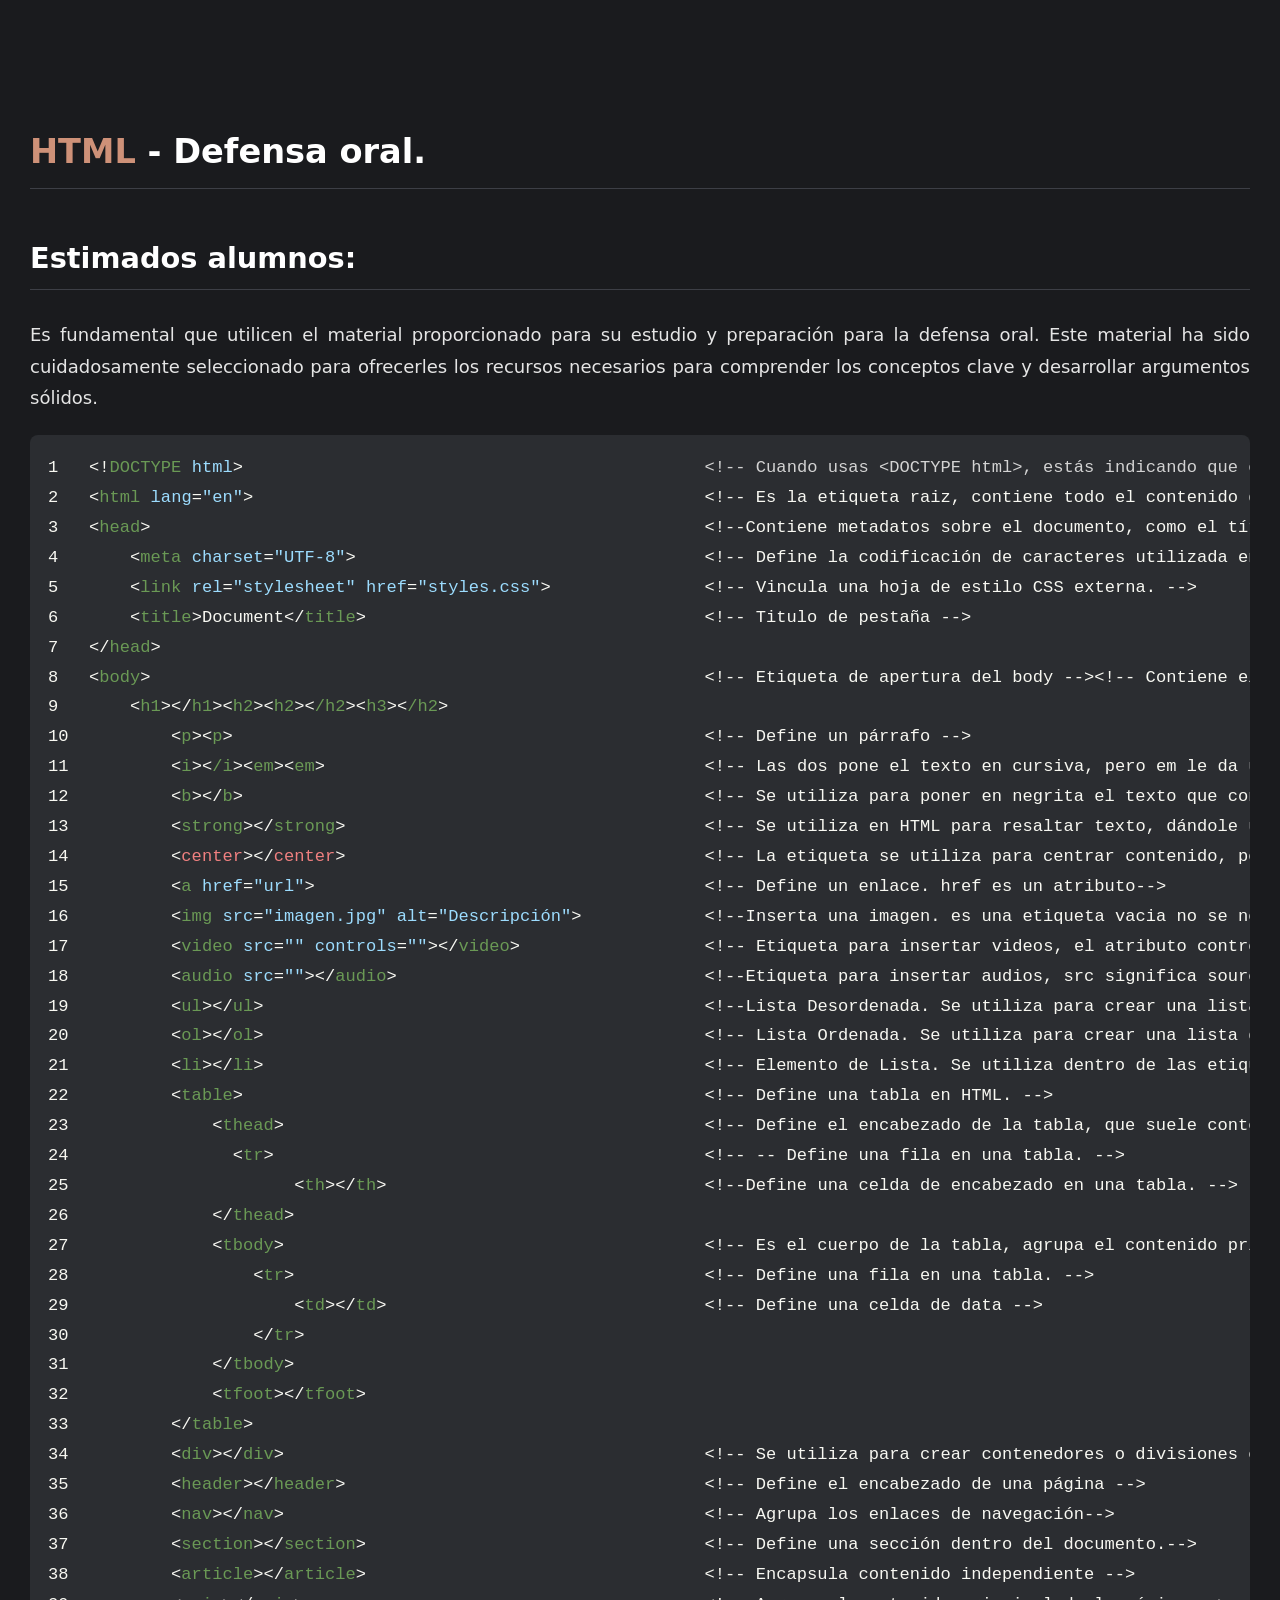
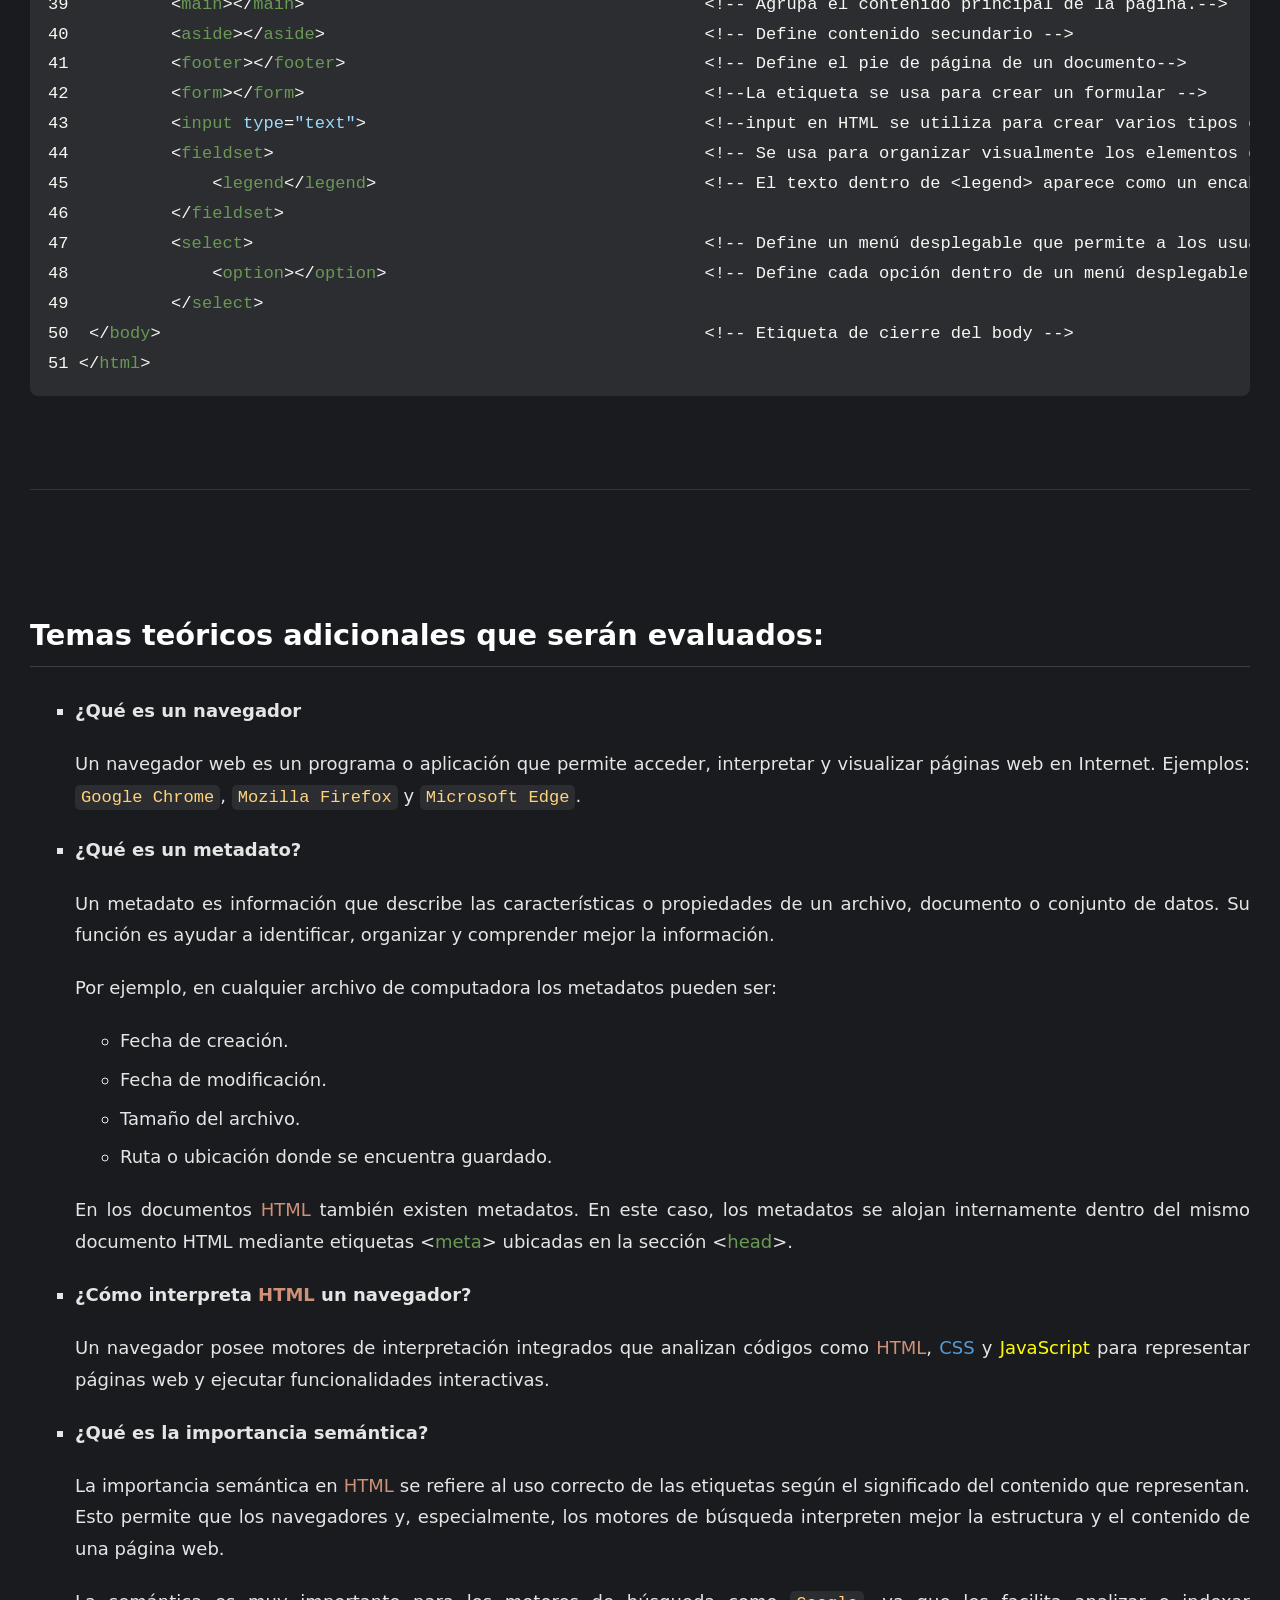
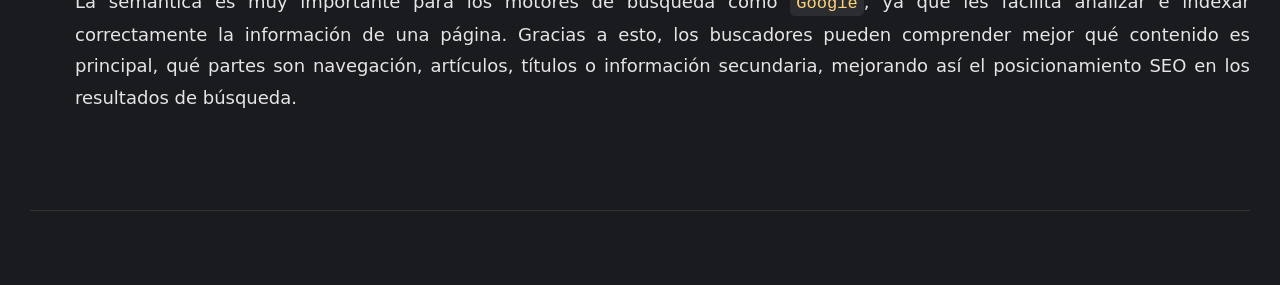
==== index.html @ e4bd4599 "Add files via upload" ====
<!DOCTYPE html>
<html lang="en">
<head>
    <link rel="shortcut icon" href="Imagenes/icono.png" type="image/png">
    <meta charset="UTF-8">
    <meta name="viewport" content="width=device-width, initial-scale=1.0">
    <link rel="stylesheet" href="style.css">
    <title>HTML - Defensa oral.</title>
    <link rel="preconnect" href="https://fonts.googleapis.com">
    <link rel="preconnect" href="https://fonts.gstatic.com" crossorigin>
    <link href="https://fonts.googleapis.com/css2?family=Inconsolata:wght@200..900&display=swap" rel="stylesheet">
</head>
<body>
    <h1><span class="naranja">HTML</span> - Defensa oral.</h1>
    <h2>Estimados alumnos:</h2>
    <p>
        Es fundamental que utilicen el material proporcionado para su estudio y preparación para la defensa oral. Este material ha sido cuidadosamente seleccionado para ofrecerles los recursos necesarios para comprender los conceptos clave y desarrollar argumentos sólidos.
    </p>
<pre><code class="cpp">1   &lt;!<span class="verde">DOCTYPE</span> <span class="celeste">html</span>>                                             <span class="gris">&lt;!-- Cuando usas &lt;DOCTYPE html>, estás indicando que el documento  está escrito en HTML5. Aunque no se especifica explícitamente "HTML5" en la declaración, los navegadores modernos interpretan &lt;!DOCTYPE html> como una señal para renderizar la página usando las reglas de HTML5.--&gt;</span>
2   &lt;<span class="verde">html</span> <span class="celeste">lang</span>=<span class="celeste">"en"</span>>                                            &lt;!-- Es la etiqueta raiz, contiene todo el contenido del documento HTML. Puede tener atributos, como lang, que especifica el idioma del contenido ( &lt;html lang="es"&gt; para español).--&gt;
3   &lt;<span class="verde">head</span>>                                                      &lt;!--Contiene metadatos sobre el documento, como el título de la página y la configuración de caracteres. No se muestra directamente en el contenido visible de la página.--&gt;
4       &lt;<span class="verde">meta</span> <span class="celeste">charset</span>=<span class="celeste">"UTF-8"</span>>                                  &lt;!-- Define la codificación de caracteres utilizada en el documento.--&gt;
5       &lt;<span class="verde">link</span> <span class="celeste">rel</span>=<span class="celeste">"stylesheet"</span> <span class="celeste">href</span>=<span class="celeste">"styles.css"</span>>               &lt;!-- Vincula una hoja de estilo CSS externa. --&gt;
6       &lt;<span class="verde">title</span>>Document&lt;/<span class="verde">title</span>>                                 &lt;!-- Titulo de pestaña --&gt;
7   &lt;/<span class="verde">head</span>>
8   &lt;<span class="verde">body</span>>                                                      &lt;!-- Etiqueta de apertura del body --&gt;&lt;!-- Contiene el contenido visible de la página web, como texto, imágenes, enlaces, y otros elementos. Es la parte que los usuarios ven cuando visitan la página. --&gt;
9       &lt;<span class="verde">h1</span>>&lt;/<span class="verde">h1</span>>&lt;<span class="verde">h2</span>>&lt;<span class="verde">h2</span>>&lt;<span class="verde">/h2</span>>&lt;<span class="verde">h3</span>>&lt;<span class="verde">/h2</span>>
10          &lt;<span class="verde">p</span>>&lt;<span class="verde">p</span>>                                              &lt;!-- Define un párrafo --&gt;
11          &lt;<span class="verde">i</span>>&lt;<span class="verde">/i</span>>&lt;<span class="verde">em</span>>&lt;<span class="verde">em</span>>                                     &lt;!-- Las dos pone el texto en cursiva, pero em le da una importancia semántica al texto, sirve para enfatizar un texto, es decir darle importancia--&gt;
12          &lt;<span class="verde">b</span>>&lt;/<span class="verde">b</span>>                                             &lt;!-- Se utiliza para poner en negrita el texto que contiene, haciendo que visualmente destaque del resto del contenido--&gt;
13          &lt;<span class="verde">strong</span>>&lt;/<span class="verde">strong</span>>                                   &lt;!-- Se utiliza en HTML para resaltar texto, dándole una importancia especial.--&gt;
14          &lt;<span class="rojo">center</span>>&lt;/<span class="rojo">center</span>>                                   &lt;!-- La etiqueta se utiliza para centrar contenido, pero está obsoleta, por lo que aparece en color rojo.--&gt;
15          &lt;<span class="verde">a</span> <span class="celeste">href</span>=<span class="celeste">"url"</span>>                                      &lt;!-- Define un enlace. href es un atributo--&gt;
16          &lt;<span class="verde">img</span> <span class="celeste">src</span>=<span class="celeste">"imagen.jpg"</span> <span class="celeste">alt</span>=<span class="celeste">"Descripción"</span>>            &lt;!--Inserta una imagen. es una etiqueta vacia no se necesita cerrarla--&gt;
17          &lt;<span class="verde">video</span> <span class="celeste">src</span>=<span class="celeste">""</span> <span class="celeste">controls</span>=<span class="celeste">""</span>>&lt;/<span class="verde">video</span>>                  &lt;!-- Etiqueta para insertar videos, el atributo controls es el atributo que genera que el navegador le asigne a nuestro video los controles, ejemplo: iniciar video, detener video, mutear sonido, aumentar o bajar sonido --&gt;
18          &lt;<span class="verde">audio</span> <span class="celeste">src</span>=<span class="celeste">""</span>>&lt;/<span class="verde">audio</span>>                              &lt;!--Etiqueta para insertar audios, src significa source que signica en español fuente y es un atributo--&gt;
19          &lt;<span class="verde">ul</span>>&lt;/<span class="verde">ul</span>>                                           &lt;!--Lista Desordenada. Se utiliza para crear una lista de elementos donde el orden no es importante. Los elementos en una lista desordenada están precedidos por viñetas o puntos.--&gt;
20          &lt;<span class="verde">ol</span>>&lt;/<span class="verde">ol</span>>                                           &lt;!-- Lista Ordenada. Se utiliza para crear una lista de elementos en la que el orden es importante. Los elementos en una lista ordenada están precedidos por números o letras. --&gt;
21          &lt;<span class="verde">li</span>>&lt;/<span class="verde">li</span>>                                           &lt;!-- Elemento de Lista. Se utiliza dentro de las etiquetas &lt;ul> o &lt;ol> para definir cada uno de los ítems o elementos de la lista. --&gt;
22          &lt;<span class="verde">table</span>>                                             &lt;!-- Define una tabla en HTML. --&gt;
23              &lt;<span class="verde">thead</span>>                                         &lt;!-- Define el encabezado de la tabla, que suele contener títulos o nombres de columna.--&gt;
24                &lt;<span class="verde">tr</span>>                                          &lt;!-- -- Define una fila en una tabla. --&gt; 
25                      &lt;<span class="verde">th</span>>&lt;/<span class="verde">th</span>>                               &lt;!--Define una celda de encabezado en una tabla. --&gt;
26              &lt;/<span class="verde">thead</span>>
27              &lt;<span class="verde">tbody</span>>                                         &lt;!-- Es el cuerpo de la tabla, agrupa el contenido principal --&gt;
28                  &lt;<span class="verde">tr</span>>                                        &lt;!-- Define una fila en una tabla. --&gt;
29                      &lt;<span class="verde">td</span>>&lt;/<span class="verde">td</span>>                               &lt;!-- Define una celda de data --&gt;
30                  &lt;/<span class="verde">tr</span>>
31              &lt;/<span class="verde">tbody</span>>
32              &lt;<span class="verde">tfoot</span>>&lt;/<span class="verde">tfoot</span>>
33          &lt;/<span class="verde">table</span>>
34          &lt;<span class="verde">div</span>>&lt;/<span class="verde">div</span>>                                         &lt;!-- Se utiliza para crear contenedores o divisiones en un documento --&gt;
35          &lt;<span class="verde">header</span>>&lt;/<span class="verde">header</span>>                                   &lt;!-- Define el encabezado de una página --&gt;
36          &lt;<span class="verde">nav</span>>&lt;/<span class="verde">nav</span>>                                         &lt;!-- Agrupa los enlaces de navegación--&gt;
37          &lt;<span class="verde">section</span>>&lt;/<span class="verde">section</span>>                                 &lt;!-- Define una sección dentro del documento.--&gt;
38          &lt;<span class="verde">article</span>>&lt;/<span class="verde">article</span>>                                 &lt;!-- Encapsula contenido independiente --&gt;
39          &lt;<span class="verde">main</span>>&lt;/<span class="verde">main</span>>                                       &lt;!-- Agrupa el contenido principal de la página.--&gt;
40          &lt;<span class="verde">aside</span>>&lt;/<span class="verde">aside</span>>                                     &lt;!-- Define contenido secundario --&gt;
41          &lt;<span class="verde">footer</span>>&lt;/<span class="verde">footer</span>>                                   &lt;!-- Define el pie de página de un documento--&gt;
42          &lt;<span class="verde">form</span>>&lt;/<span class="verde">form</span>>                                       &lt;!--La etiqueta se usa para crear un formular --&gt;
43          &lt;<span class="verde">input</span> <span class="celeste">type</span>=<span class="celeste">"text"</span>>                                 &lt;!--input en HTML se utiliza para crear varios tipos de controles interactivos en formularios ejemplo: text, password, email, number, radio, date, checkbox, submit y button --&gt;
44          &lt;<span class="verde">fieldset</span>>                                          &lt;!-- Se usa para organizar visualmente los elementos del formulario, creando una caja alrededor de ellos. --&gt;
45              &lt;<span class="verde">legend</span>&lt;/<span class="verde">legend</span>>                                &lt;!-- El texto dentro de &lt;legend> aparece como un encabezado para el contenido del &lt;fieldset> --&gt;
46          &lt;/<span class="verde">fieldset</span>>
47          &lt;<span class="verde">select</span>>                                            &lt;!-- Define un menú desplegable que permite a los usuarios seleccionar una opción de una lista.--&gt;
48              &lt;<span class="verde">option</span>>&lt;/<span class="verde">option</span>>                               &lt;!-- Define cada opción dentro de un menú desplegable creado con &lt;select>--&gt;
49          &lt;/<span class="verde">select</span>>
50  &lt;/<span class="verde">body</span>>                                                     &lt;!-- Etiqueta de cierre del body --&gt;
51 &lt;/<span class="verde">html</span>>
</code></pre>
<br>
<hr>
<br>
    <h2>Temas teóricos adicionales que serán evaluados:</h2>
    <ul type="square">
        <li>
            <b>¿Qué es un navegador</b><br>
            <p>
                Un navegador web es un programa o aplicación que permite acceder, interpretar y visualizar páginas web en Internet. Ejemplos: <code>Google Chrome</code>, <code>Mozilla Firefox</code> y <code>Microsoft Edge</code>.
            </p>
        </li>
        <li>
            <b>¿Qué es un metadato?</b>
            <p>
                Un metadato es información que describe las características o propiedades de un archivo, documento o conjunto de datos. Su función es ayudar a identificar, organizar y comprender mejor la información.
            </p>
            <p>
               Por ejemplo, en cualquier archivo de computadora los metadatos pueden ser: 
            </p>
            <ul>
                <li>Fecha de creación.</li>
                <li>Fecha de modificación.</li>
                <li>Tamaño del archivo.</li>
                <li>Ruta o ubicación donde se encuentra guardado.</li>
            </ul>
            <p>
                En los documentos <span class="naranja">HTML</span> también existen metadatos. En este caso, los metadatos se alojan internamente dentro del mismo documento HTML mediante etiquetas &lt;<span class="verde">meta</span>> ubicadas en la sección &lt;<span class="verde">head</span>>.
            </p>
        </li>
        <li>
            <b>¿Cómo interpreta <span class="naranja">HTML</span> un navegador?</b><br>
            <p>
                Un navegador posee motores de interpretación integrados que analizan códigos como <span class="naranja">HTML</span>, <span class="azul">CSS</span> y <span class="amarillo">JavaScript</span> para representar páginas web y ejecutar funcionalidades interactivas.
            </p>
        </li>
        <li>
            <b>¿Qué es la importancia semántica?</b><br>
            <p>
                La importancia semántica en <span class="naranja">HTML</span> se refiere al uso correcto de las etiquetas según el significado del contenido que representan. Esto permite que los navegadores y, especialmente, los motores de búsqueda interpreten mejor la estructura y el contenido de una página web.
            </p>
            <p>
                La semántica es muy importante para los motores de búsqueda como <code>Google</code>, ya que les facilita analizar e indexar correctamente la información de una página. Gracias a esto, los buscadores pueden comprender mejor qué contenido es principal, qué partes son navegación, artículos, títulos o información secundaria, mejorando así el posicionamiento SEO en los resultados de búsqueda.
            </p>
        </li>
    </ul>
<br>
<hr>
<br>
</body>
</html>
---- style.css ----
/* === Estilo general del documento === */
body {
     max-height: 50vw;
    margin: 40px auto;
    padding: 30px;
    text-align: justify;
    background-color: #1a1b1e;   /* Fondo suave y oscuro */
    color: #e5e5e5;              /* Texto claro */
    font-family: system-ui, -apple-system, BlinkMacSystemFont, 'Segoe UI', Roboto, Oxygen, Ubuntu, Cantarell, 'Open Sans', 'Helvetica Neue', sans-serif;
    
    font-size: 18px;
    line-height: 1.75;
}


iframe{
    max-width: 50vw;
}
.naranja{
    color:orange;
}
img{
    max-width: 50vw;
}

iframe{ max-height: 50vw; border-radius: 20px;}
.center{
    text-align: center;
    
}
.borde{
     max-height: 50vw;
    border-radius: 10px;
}
.negro{
    padding: 10px;
    border-radius: 10px;
    background-color: black;
}
.ayuda1{
    text-align: center;
        background: #2b2d31;
    color: #036d13;
    padding: 3px 6px;
    
    border-radius: 5px;
    font-size: 0.95em;
    font-family: Consolas, "Courier New", monospace;

}
.gris{
    color: lightgray;
}
.redondo{
    border-radius: 20px;
  
}

.izq{
    float: left;
}
.der{
    float: right;
}
/* === Títulos === */
h1, h2, h3, h4, h5, h6 {
    font-weight: 700;
    margin-top: 1.8em;
    margin-bottom: 0.8em;
    line-height: 1.3;
    color: #ffffff;
    border-bottom: 1px solid #3d3f46;
    padding-bottom: 0.4em;
    margin-bottom: 1em;
}

h1 { font-size: 2.1rem; }
h2 { font-size: 1.8rem; }
h3 { font-size: 1.5rem; }

/* === Párrafos === */
p {
    margin: 1.2em 0;
}

/* === Citas tipo Markdown === */
blockquote {
    border-left: 4px solid #3d3f46;
    padding: 12px 18px;
    margin: 1.6em 0;
    background: #232428;
    border-radius: 6px;
    color: #d0d0d0;
}

/* === Separadores === */
hr {
    border: 0;
    border-top: 1px solid #333;
    margin: 2.4em 0;
}

/* === Listas === */
ul, ol {
    padding-left: 45px;
    margin: 1.2em 0;
}
li {
    margin: 0.4em 0;
}

/* === Código en línea === */
code {
    background: #2b2d31;
    color: #ffd479;
    padding: 3px 6px;
    border-radius: 5px;
    font-size: 0.95em;
    font-family: Consolas, "Courier New", monospace;
}

/* === Bloques de código === */
pre code {
    display: block;
    background: #2b2d31;
    padding: 18px;
    border-radius: 8px;
    overflow-x: auto;
    color: #f8f8f2;
}

/* === Enlaces === */
a {
    color: #7dbdff;
    text-decoration: none;
}
a:hover {
    text-decoration: underline;
}
.comentario{
    color:gray;
}
fieldset iframe {
  width: 100%;
  height: 500px;
  max-width: 50vw; /* opcional, para no hacerse gigantes en pantallas grandes */
  display: block;
 
}
.center{
    text-align: center;
}
.control{
    max-height: 50vw;
}
.control2{
    max-height: 25vw;
}
.colorE{
    color:#569CD6 ;
}
.ccp{
    display: block;
    overflow-x: auto;
    padding: 1em;
    padding: 3px 5px;
    color:#c9d1d9;
}
.verde{
    color:#6A9955;
}
.amarillo{
    color:yellow;
}
.violeta{
    color: darkmagenta;
}
.celeste{
    color:#9CDCFE;
}
.naranja{
    color:#CE9178;
}
.azul{

  color: #569CD6;

}
.rojo{
    color: lightcoral;
}
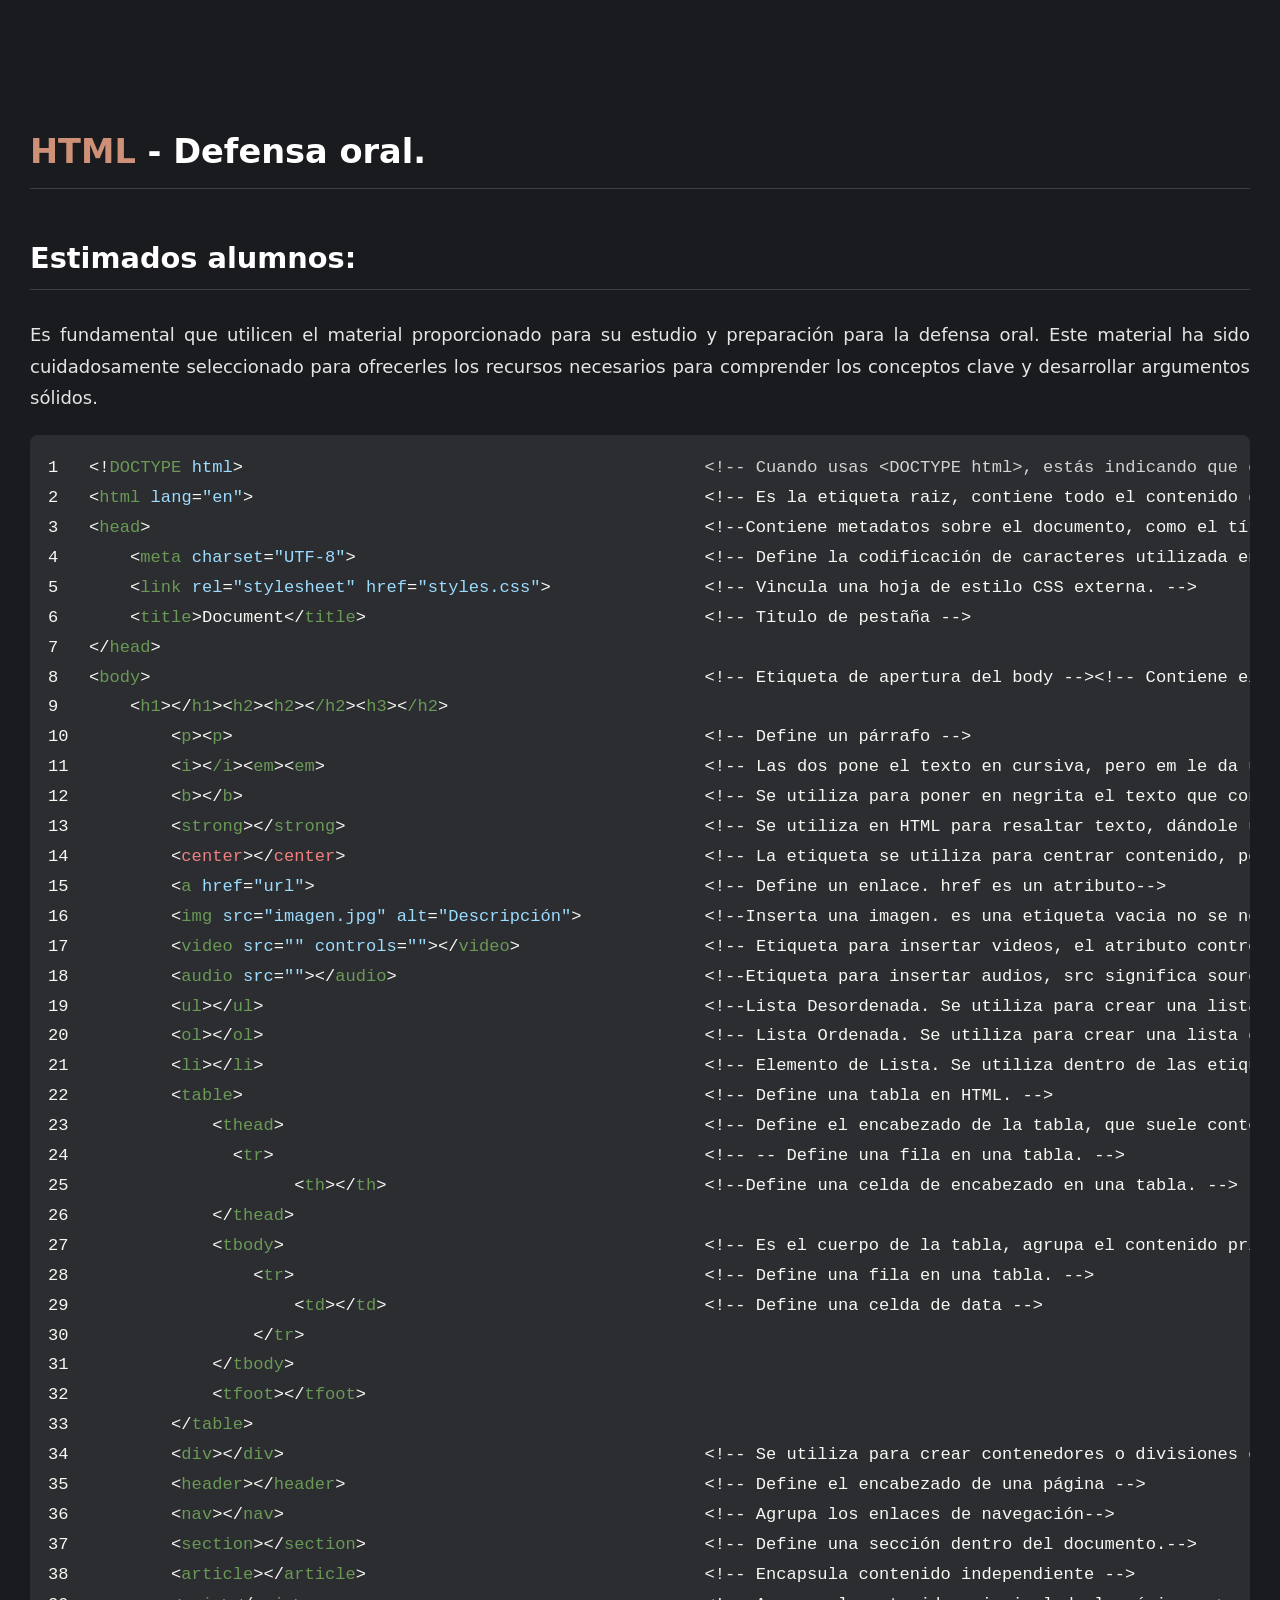
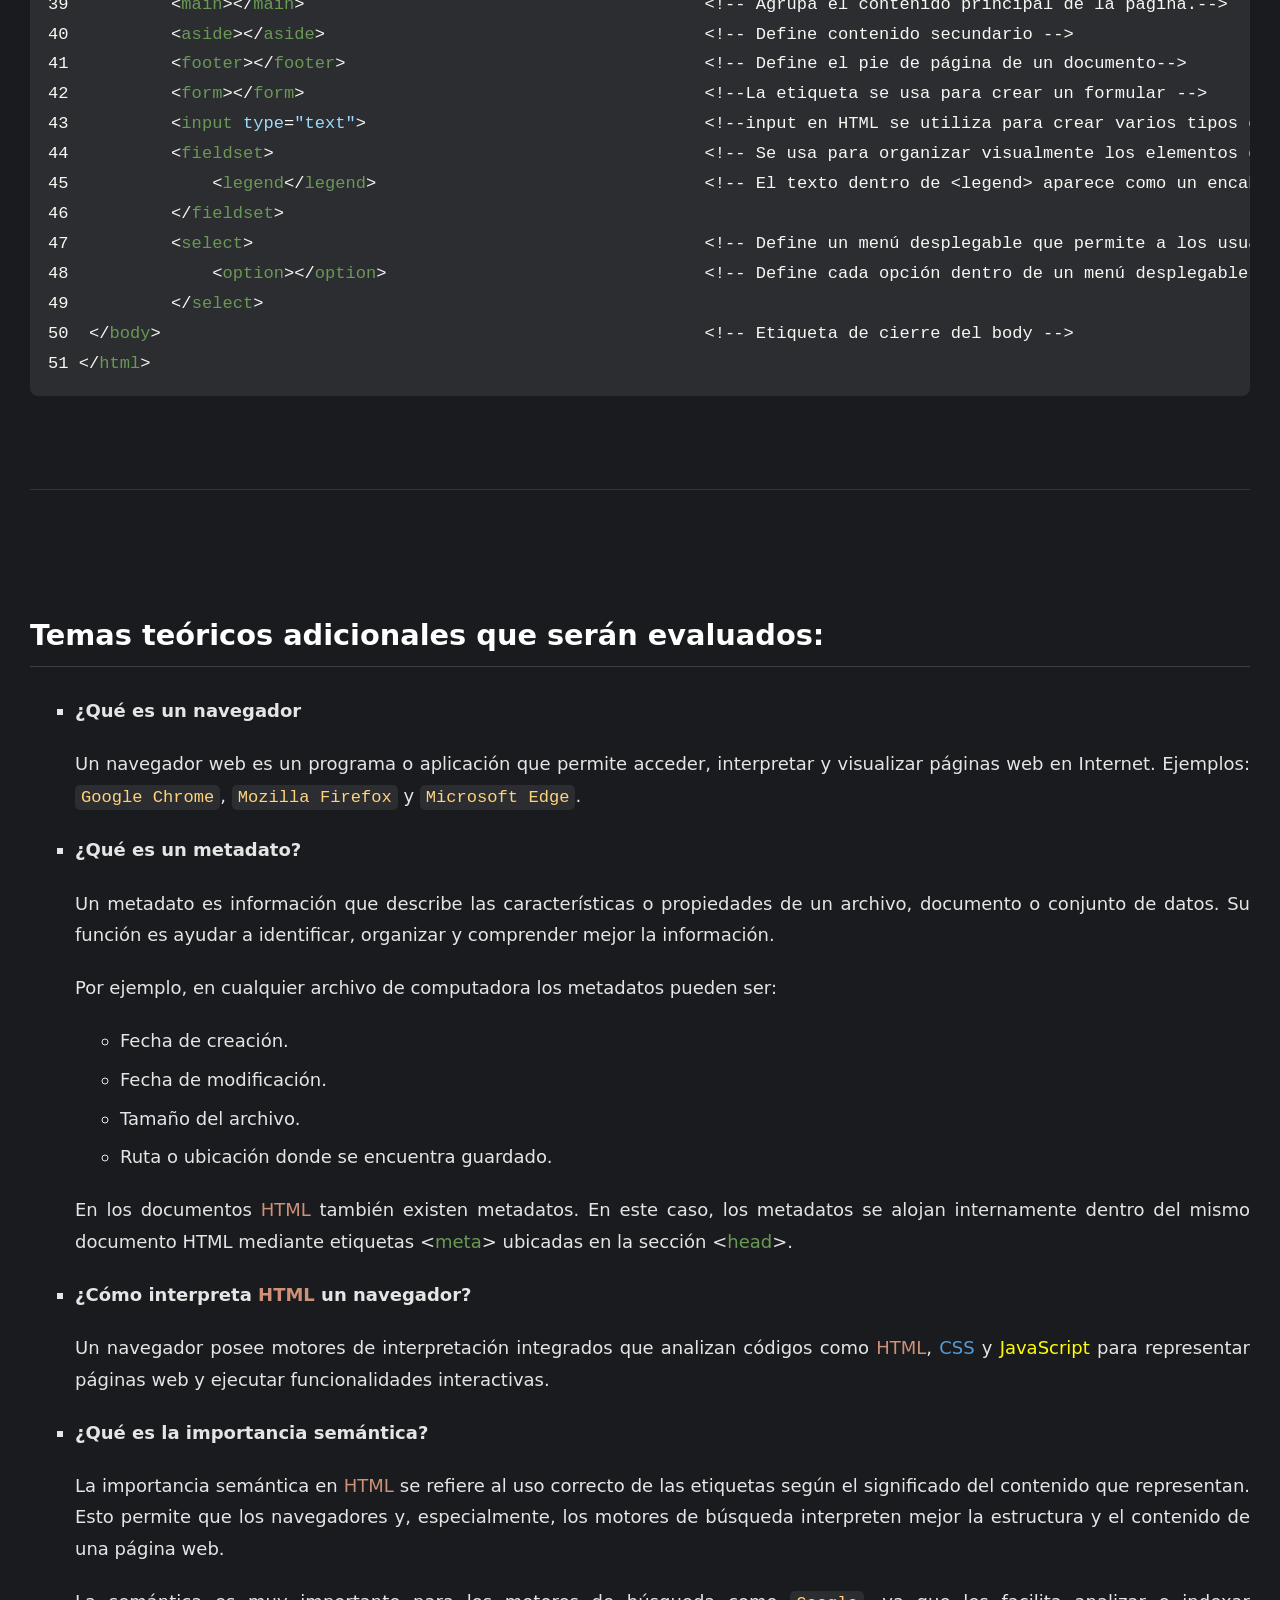
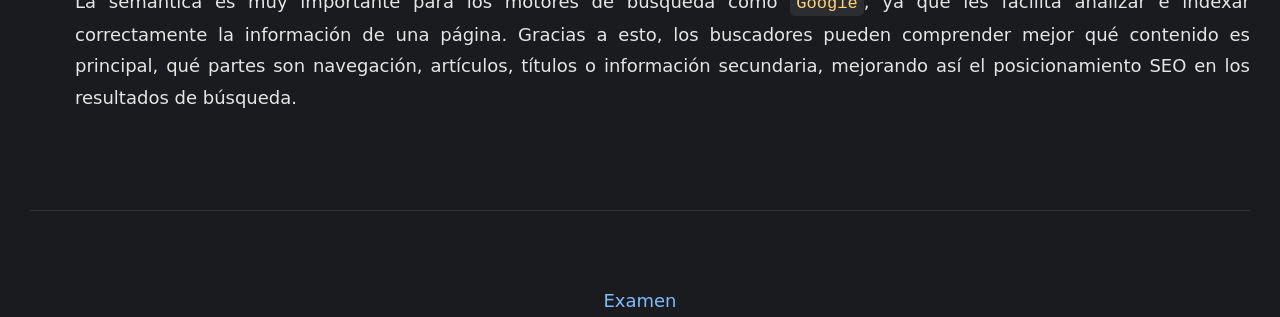
==== commit 45cf7353: "Update index.html" ====
--- a/index.html
+++ b/index.html
@@ -116,6 +116,9 @@
 <br>
 <hr>
 <br>
+    <center>
+        <a href="defensa.html">Examen</a>
+    </center>
 </body>
 </html>
 
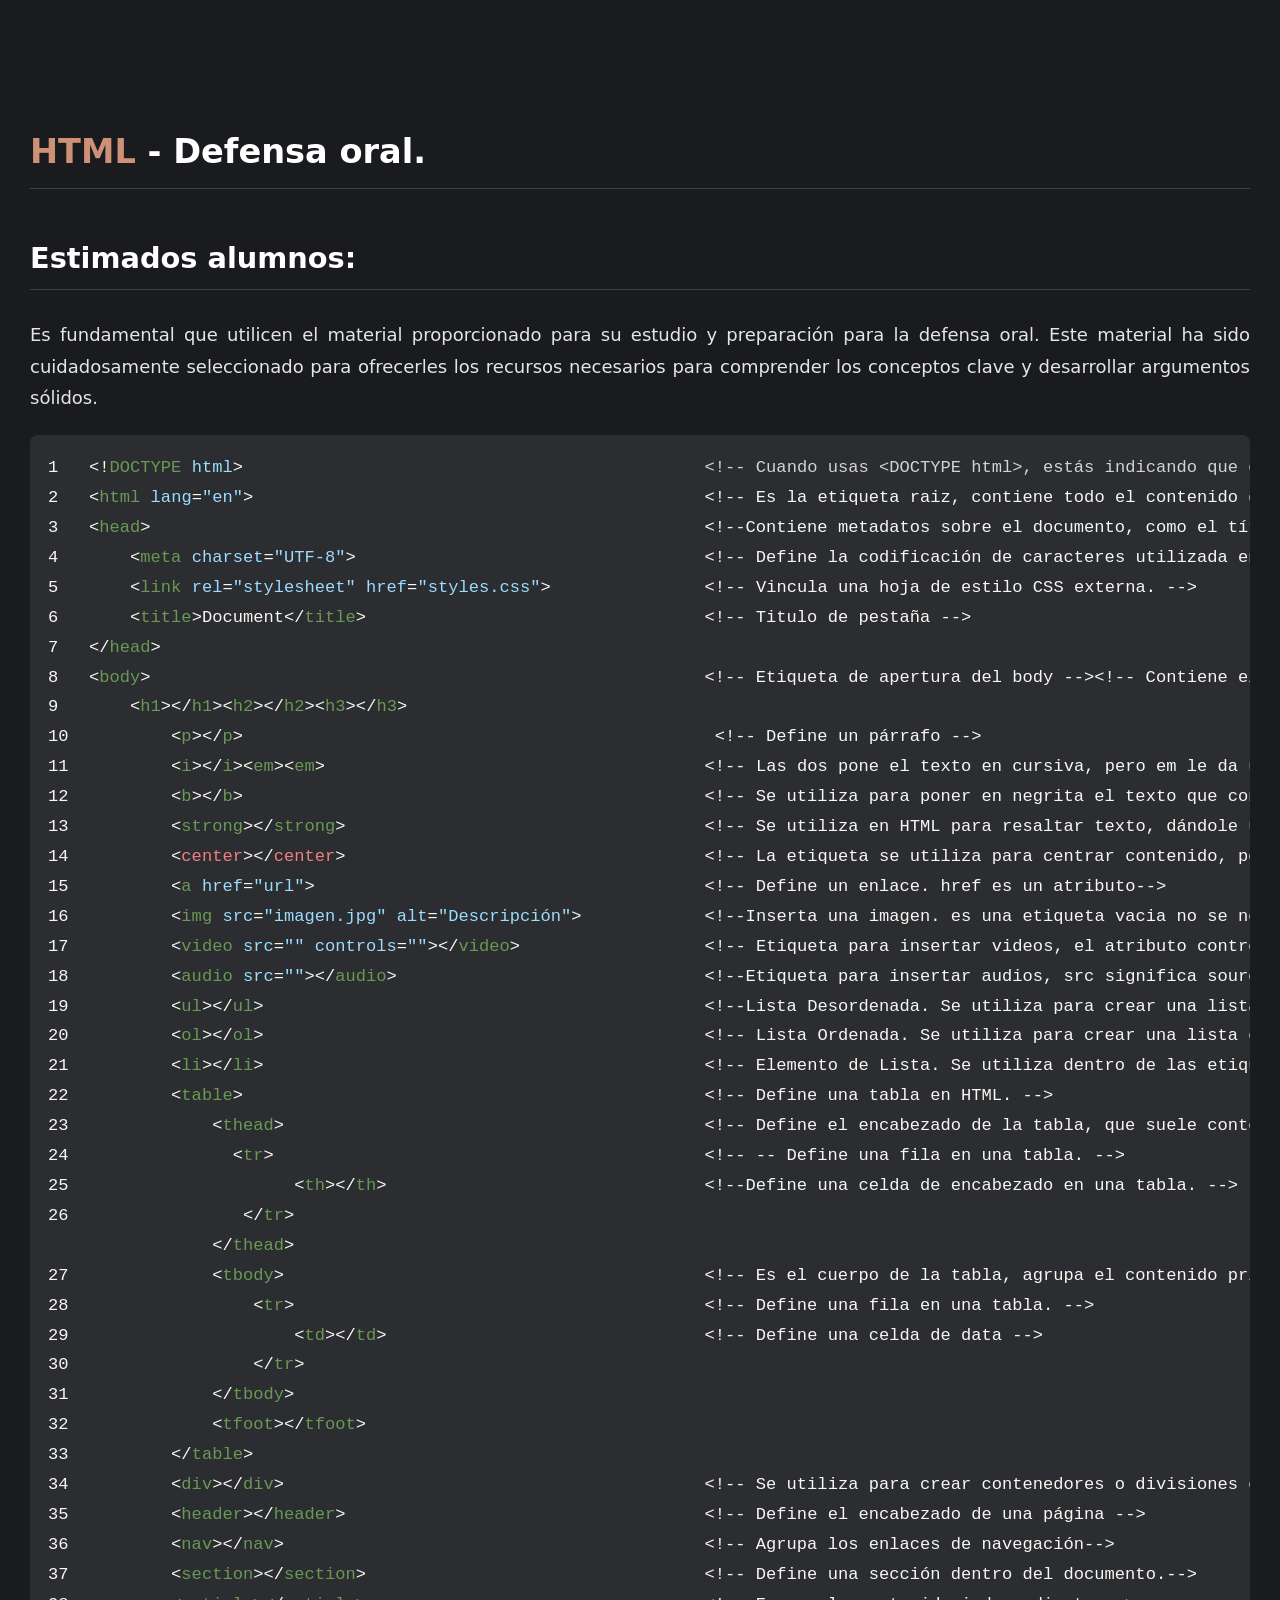
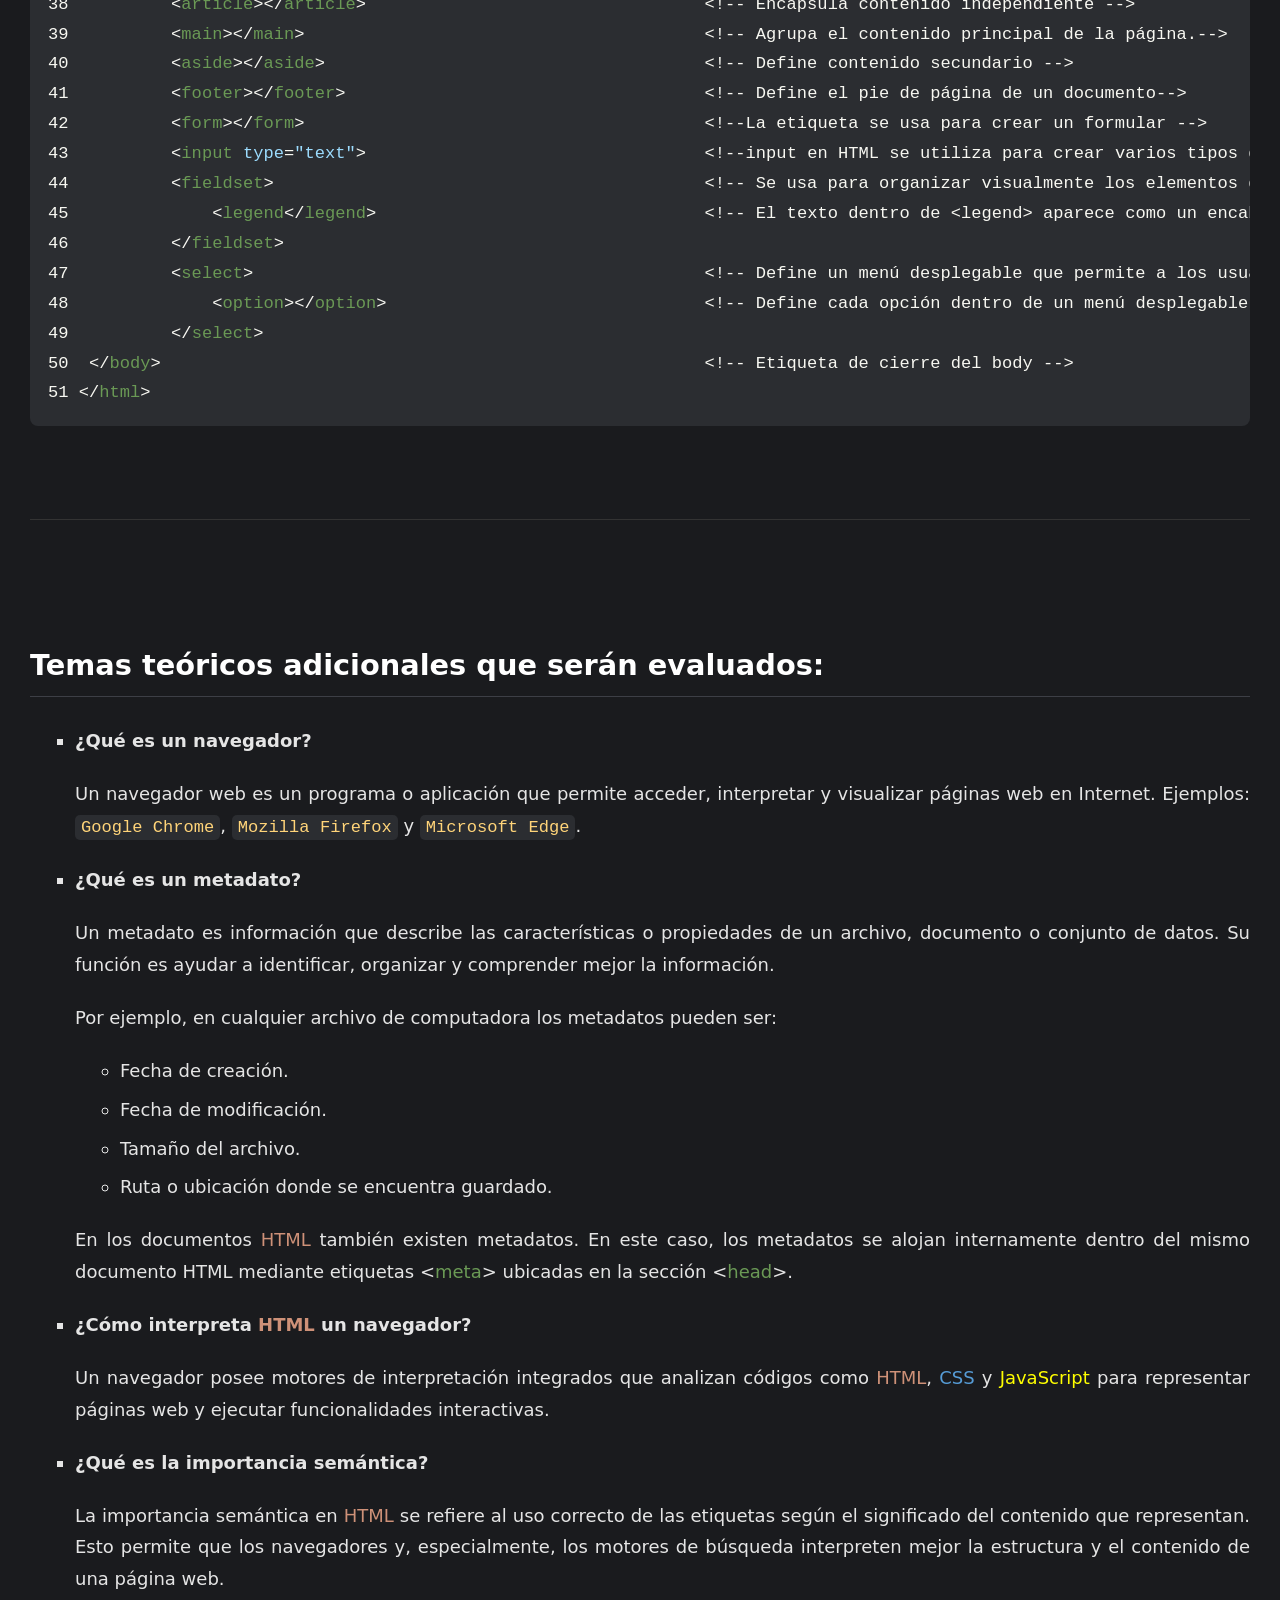
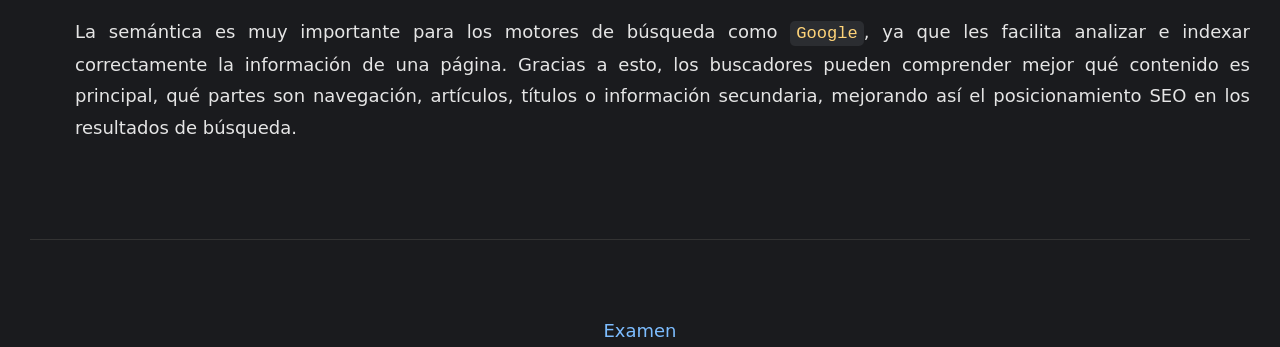
==== commit 4d6af1bf: "Update index.html" ====
--- a/index.html
+++ b/index.html
@@ -24,9 +24,9 @@
 6       &lt;<span class="verde">title</span>>Document&lt;/<span class="verde">title</span>>                                 &lt;!-- Titulo de pestaña --&gt;
 7   &lt;/<span class="verde">head</span>>
 8   &lt;<span class="verde">body</span>>                                                      &lt;!-- Etiqueta de apertura del body --&gt;&lt;!-- Contiene el contenido visible de la página web, como texto, imágenes, enlaces, y otros elementos. Es la parte que los usuarios ven cuando visitan la página. --&gt;
-9       &lt;<span class="verde">h1</span>>&lt;/<span class="verde">h1</span>>&lt;<span class="verde">h2</span>>&lt;<span class="verde">h2</span>>&lt;<span class="verde">/h2</span>>&lt;<span class="verde">h3</span>>&lt;<span class="verde">/h2</span>>
-10          &lt;<span class="verde">p</span>>&lt;<span class="verde">p</span>>                                              &lt;!-- Define un párrafo --&gt;
-11          &lt;<span class="verde">i</span>>&lt;<span class="verde">/i</span>>&lt;<span class="verde">em</span>>&lt;<span class="verde">em</span>>                                     &lt;!-- Las dos pone el texto en cursiva, pero em le da una importancia semántica al texto, sirve para enfatizar un texto, es decir darle importancia--&gt;
+9       &lt;<span class="verde">h1</span>>&lt;/<span class="verde">h1</span>>&lt;<span class="verde">h2</span>>&lt;/<span class="verde">h2</span>>&lt;<span class="verde">h3</span>>&lt;/<span class="verde">h3</span>>
+10          &lt;<span class="verde">p</span>>&lt;/<span class="verde">p</span>>                                              &lt;!-- Define un párrafo --&gt;
+11          &lt;<span class="verde">i</span>>&lt;/<span class="verde">i</span>>&lt;<span class="verde">em</span>>&lt;<span class="verde">em</span>>                                     &lt;!-- Las dos pone el texto en cursiva, pero em le da una importancia semántica al texto, sirve para enfatizar un texto, es decir darle importancia--&gt;
 12          &lt;<span class="verde">b</span>>&lt;/<span class="verde">b</span>>                                             &lt;!-- Se utiliza para poner en negrita el texto que contiene, haciendo que visualmente destaque del resto del contenido--&gt;
 13          &lt;<span class="verde">strong</span>>&lt;/<span class="verde">strong</span>>                                   &lt;!-- Se utiliza en HTML para resaltar texto, dándole una importancia especial.--&gt;
 14          &lt;<span class="rojo">center</span>>&lt;/<span class="rojo">center</span>>                                   &lt;!-- La etiqueta se utiliza para centrar contenido, pero está obsoleta, por lo que aparece en color rojo.--&gt;
@@ -41,7 +41,8 @@
 23              &lt;<span class="verde">thead</span>>                                         &lt;!-- Define el encabezado de la tabla, que suele contener títulos o nombres de columna.--&gt;
 24                &lt;<span class="verde">tr</span>>                                          &lt;!-- -- Define una fila en una tabla. --&gt; 
 25                      &lt;<span class="verde">th</span>>&lt;/<span class="verde">th</span>>                               &lt;!--Define una celda de encabezado en una tabla. --&gt;
-26              &lt;/<span class="verde">thead</span>>
+26                 &lt;/<span class="verde">tr</span>>
+                &lt;/<span class="verde">thead</span>>
 27              &lt;<span class="verde">tbody</span>>                                         &lt;!-- Es el cuerpo de la tabla, agrupa el contenido principal --&gt;
 28                  &lt;<span class="verde">tr</span>>                                        &lt;!-- Define una fila en una tabla. --&gt;
 29                      &lt;<span class="verde">td</span>>&lt;/<span class="verde">td</span>>                               &lt;!-- Define una celda de data --&gt;
@@ -74,7 +75,7 @@
     <h2>Temas teóricos adicionales que serán evaluados:</h2>
     <ul type="square">
         <li>
-            <b>¿Qué es un navegador</b><br>
+            <b>¿Qué es un navegador?</b><br>
             <p>
                 Un navegador web es un programa o aplicación que permite acceder, interpretar y visualizar páginas web en Internet. Ejemplos: <code>Google Chrome</code>, <code>Mozilla Firefox</code> y <code>Microsoft Edge</code>.
             </p>
